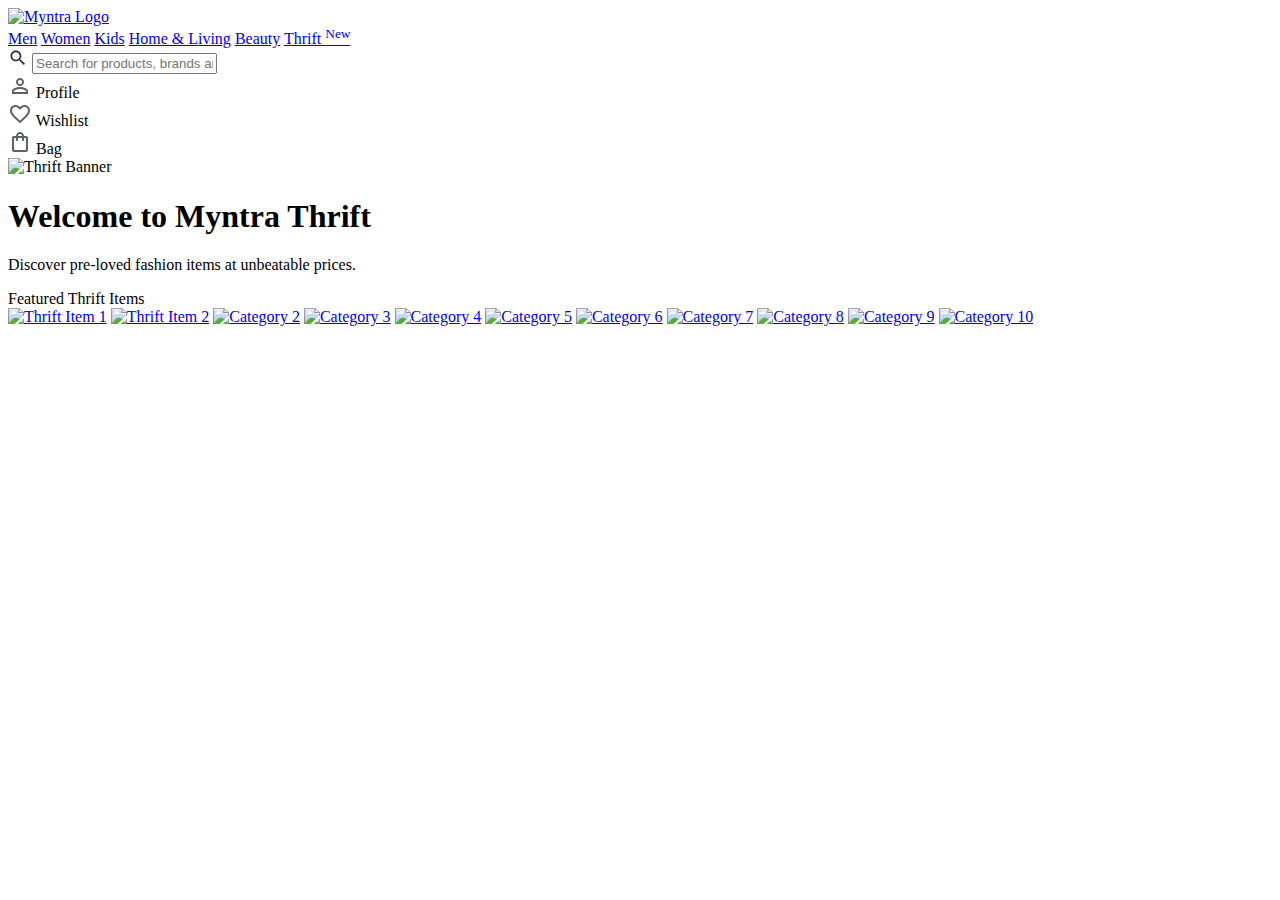
==== thrift.html @ ca1871b2 "Add files via upload" ====
<!DOCTYPE html>
<html lang="en">
  <head>
    <meta charset="UTF-8" />
    <meta name="viewport" content="width=device-width, initial-scale=1.0" />
    <meta
      name="description"
      content="myntra.com Thrift section built with HTML and CSS by Sandeep Ahirwar"
    />
    <title>Thrift - Myntra</title>
    <link
      rel="shortcut icon"
      href="https://i.ibb.co/7QqbyHn/favicon.png"
      type="image/x-icon"
    />
    <link rel="stylesheet" href="style.css" />
  </head>

  <body>
    <!-- Header [ START ] -->
    <header>
      <nav>
        <div class="navbar-logo">
          <a href="/">
            <img
              src="https://i.ibb.co/qrrnYXG/Logo.webp"
              alt="Myntra Logo"
              width="53"
              height="36"
            />
          </a>
        </div>
        <div class="navbar-links">
          <a href="/">Men</a>
          <a href="/">Women</a>
          <a href="/">Kids</a>
          <a href="/">Home & Living</a>
          <a href="/">Beauty</a>
          <a href="thrift.html">
            <span>Thrift</span>
            <sup>New</sup>
          </a>
        </div>
        <div class="navbar-search">
          <span class="search-icon">
            <svg
              xmlns="http://www.w3.org/2000/svg"
              height="20px"
              viewBox="0 0 24 24"
              width="20px"
              fill="#282c3f"
            >
              <path d="M0 0h24v24H0V0z" fill="none" />
              <path
                d="M15.5 14h-.79l-.28-.27C15.41 12.59 16 11.11 16 9.5 16 5.91 13.09 3 9.5 3S3 5.91 3 9.5 5.91 16 9.5 16c1.61 0 3.09-.59 4.23-1.57l.27.28v.79l5 4.99L20.49 19l-4.99-5zm-6 0C7.01 14 5 11.99 5 9.5S7.01 5 9.5 5 14 7.01 14 9.5 11.99 14 9.5 14z"
              />
            </svg>
          </span>
          <input
            type="text"
            placeholder="Search for products, brands and more"
          />
        </div>
        <div class="navbar-icons">
          <div class="navbar-icon">
            <span class="profile-icon">
              <svg
                xmlns="http://www.w3.org/2000/svg"
                height="24px"
                viewBox="0 0 24 24"
                width="24px"
                fill="#5f6368"
              >
                <path d="M0 0h24v24H0V0z" fill="none" />
                <path
                  d="M12 5.9c1.16 0 2.1.94 2.1 2.1s-.94 2.1-2.1 2.1S9.9 9.16 9.9 8s.94-2.1 2.1-2.1m0 9c2.97 0 6.1 1.46 6.1 2.1v1.1H5.9V17c0-.64 3.13-2.1 6.1-2.1M12 4C9.79 4 8 5.79 8 8s1.79 4 4 4 4-1.79 4-4-1.79-4-4-4zm0 9c-2.67 0-8 1.34-8 4v3h16v-3c0-2.66-5.33-4-8-4z"
                />
              </svg>
            </span>
            <span class="title">Profile</span>
          </div>
          <div class="navbar-icon">
            <span class="wishlist-icon">
              <svg
                xmlns="http://www.w3.org/2000/svg"
                height="24px"
                viewBox="0 0 24 24"
                width="24px"
                fill="#5f6368"
              >
                <path d="M0 0h24v24H0V0z" fill="none" />
                <path
                  d="M16.5 3c-1.74 0-3.41.81-4.5 2.09C10.91 3.81 9.24 3 7.5 3 4.42 3 2 5.42 2 8.5c0 3.78 3.4 6.86 8.55 11.54L12 21.35l1.45-1.32C18.6 15.36 22 12.28 22 8.5 22 5.42 19.58 3 16.5 3zm-4.4 15.55l-.1.1-.1-.1C7.14 14.24 4 11.39 4 8.5 4 6.5 5.5 5 7.5 5c1.54 0 3.04.99 3.57 2.36h1.87C13.46 5.99 14.96 5 16.5 5c2 0 3.5 1.5 3.5 3.5 0 2.89-3.14 5.74-7.9 10.05z"
                />
              </svg>
            </span>
            <span class="title">Wishlist</span>
          </div>
          <div class="navbar-icon">
            <span class="bag-icon">
              <svg
                xmlns="http://www.w3.org/2000/svg"
                enable-background="new 0 0 24 24"
                height="24px"
                viewBox="0 0 24 24"
                width="24px"
                fill="#5f6368"
              >
                <g>
                  <rect fill="none" height="24" width="24" />
                  <path
                    d="M18 6h-2c0-2.21-1.79-4-4-4S8 3.79 8 6H6c-1.1 0-2 .9-2 2v12c0 1.1.9 2 2 2h12c1.1 0 2-.9 2-2V8c0-1.1-.9-2-2-2zm-6-2c1.1 0 2 .9 2 2h-4c0-1.1.9-2 2-2zm6 16H6V8h2v2c0 .55.45 1 1 1s1-.45 1-1V8h4v2c0 .55.45 1 1 1s1-.45 1-1V8h2v12z"
                  />
                </g>
              </svg>
            </span>
            <span class="title">Bag</span>
          </div>
        </div>
      </nav>
    </header>
    <!-- Header [ END ] -->

    <!-- Main [ START ] -->
    <main>
      <div class="thrift-banner">
        <img
          src="C:\Users\srivi\Desktop\Myntra\images\thrift.avif"
          alt="Thrift Banner"
        />
      </div>
      <div class="thrift-intro">
        <h1>Welcome to Myntra Thrift</h1>
        <p>Discover pre-loved fashion items at unbeatable prices.</p>
      </div>
      <div class="thrift-items">
        <div class="title">Featured Thrift Items</div>
        <div class="items">
          <a href="/"
            ><img
              src="https://i.ibb.co/vmqwWY4/Discount-1.webp"
              alt="Thrift Item 1"
              width="200"
          /></a>
          <a href="/"
            ><img
              src="https://i.ibb.co/ThfjKfH/Discount-2.webp"
              alt="Thrift Item 2"
              width="200"
          /></a>
          <a href="/"
            ><img
              src="https://i.ibb.co/p0gHgrF/Category-3.jpg"
              alt="Category 2"
              width="200"
          /></a>
          <a href="/"
            ><img
              src="https://i.ibb.co/p0gHgrF/Category-3.jpg"
              alt="Category 3"
              width="200"
          /></a>
          <a href="/"
            ><img
              src="https://i.ibb.co/PgxJVYf/Category-4.jpg"
              alt="Category 4"
              width="200"
          /></a>
          <a href="/"
            ><img
              src="https://i.ibb.co/0VP1Z3x/Category-5.jpg"
              alt="Category 5"
              width="200"
          /></a>
          <a href="/"
            ><img
              src="https://i.ibb.co/SNh4RMh/Category-6.jpg"
              alt="Category 6"
              width="200"
          /></a>
          <a href="/"
            ><img
              src="https://i.ibb.co/wJqbjBJ/Category-7.jpg"
              alt="Category 7"
              width="200"
          /></a>
          <a href="/"
            ><img
              src="https://i.ibb.co/0tytdH9/Category-8.jpg"
              alt="Category 8"
              width="200"
          /></a>
          <a href="/"
            ><img
              src="https://i.ibb.co/xqv7vDV/Category-9.jpg"
              alt="Category 9"
              width="200"
          /></a>
          <a href="/"
            ><img
              src="https://i.ibb.co/ZBgXPpC/Category-10.jpg"
              alt="Category 10"
              width="200"
          /></a>
        </div>
      </div>
    </main>
  </body>
</html>
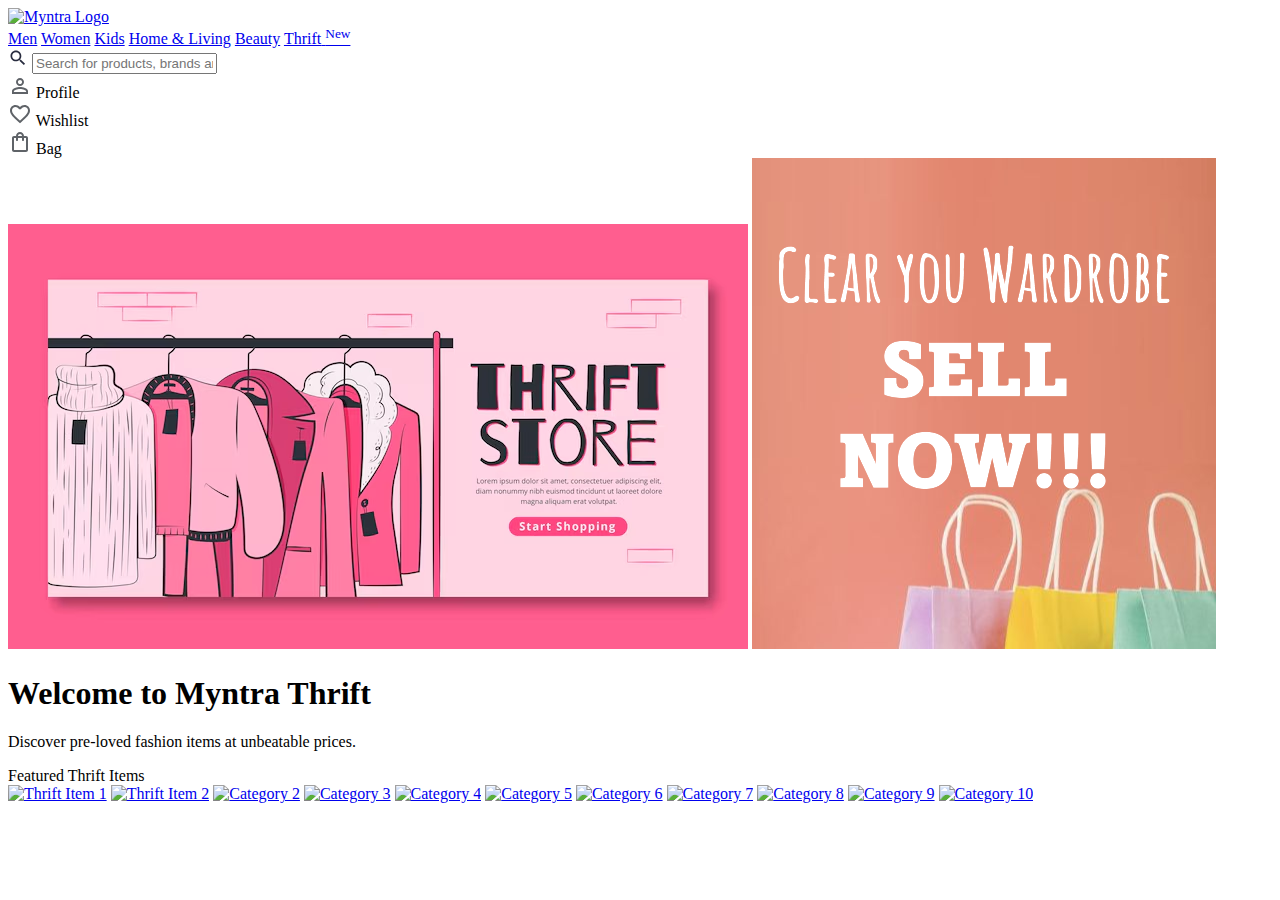
==== commit 0fdac879: "Update thrift.html" ====
--- a/thrift.html
+++ b/thrift.html
@@ -125,7 +125,11 @@
     <main>
       <div class="thrift-banner">
         <img
-          src="C:\Users\srivi\Desktop\Myntra\images\thrift.avif"
+          src="images\thrift.avif"
+          alt="Thrift Banner"
+        />
+        <img
+          src="images\Designer.png"
           alt="Thrift Banner"
         />
       </div>
